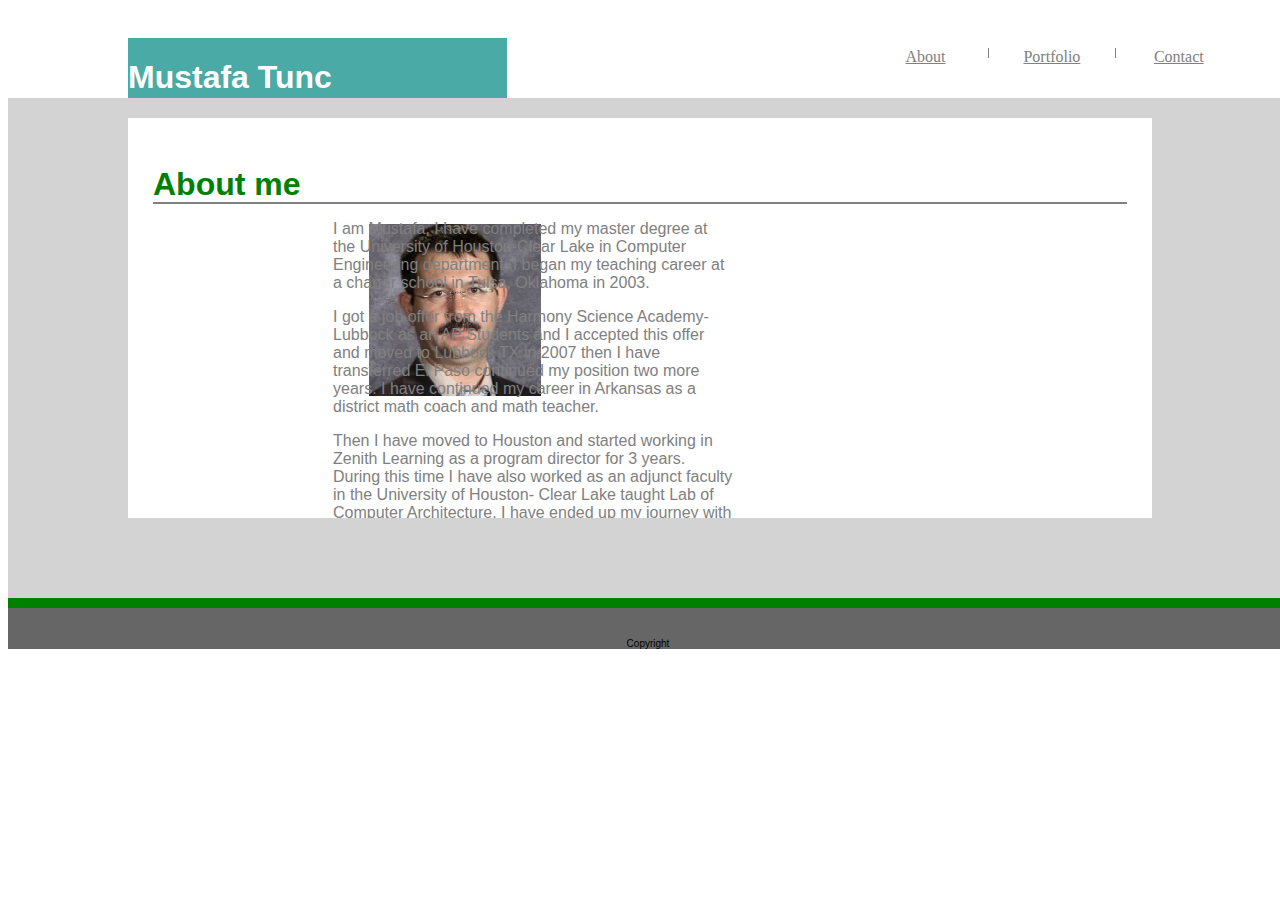
==== index.html @ c365709d "Merge pull request #1 from mtunc000/develop" ====
<! DOCTYPE html >
<html>
<head>
    <meta charset="utf-8" />
    <meta http-equiv="X-UA-Compatible" content="IE=edge">
    <title>Mustafa Tunc</title>
    <meta name="viewport" content="width=device-width, initial-scale=1">
    <link rel="stylesheet" type="text/css" media="screen" href="assets/css/style.css" />
    
</head>
<body>

      

    <div class='row cf'>

            <div class='row name'>
                    <h1>Mustafa Tunc</h1>
            
        </div>
    

        <div> <a class='row Contact' href="contact.html">Contact
                
            </a>

                </div>
                
            
            <div> <a class='row Portfolio' href="portfolio.html">Portfolio

            </a>

            </div>
          

            <div> <a class='row about' href="index.html">About
                    </a>
                </div>

    </div>

    <div class=' container'>

    </div>


    <div class='main cf'>

        <div class='columne me'>
            <h1> About me</h1>

        </div>

        <div class='columne myPicture'>
                <img src="assets/images/mt.png" alt="Mustafa Tunc">

        </div>

        <div class='columne Bio'>
            <p>I am Mustafa, I have completed my master degree at the University of Houston-Clear Lake in Computer Engineering department. I began my teaching career at a charter school in Tulsa, Oklahoma in 2003. </p>
            <p>I got a job offer from the Harmony Science Academy-Lubbock as an AP Students and I accepted this offer and moved to Lubbock TX in 2007 then I have transferred El Paso continued my position two more years. I have continued my career in Arkansas as a district math coach and math teacher.</p>
            <p> Then I have moved to Houston and started working in Zenith Learning as a program director for 3 years. During this time I have also worked as an adjunct faculty in the University of Houston- Clear Lake taught Lab of Computer Architecture. I have ended up my journey with HSE- Austin. I am currently working as an AP Academics of high school.</p>
            <p>I have started a new journey with this bootcamp.</p>
        </div>

    </div>

    <div class='seperator'>

        </div>


    <div class='footer'>
            
            <div class='copyright'>Copyright

            </div>

    </div>
    
</body>
</html>
---- assets/css/style.css ----
* {
    font-family: Arial, Helvetica, sans-serif;

}
.name {
    box-sizing: border-box;
    background-color: #4aaaa5;
    color: white;
    font-family: 'Times New Roman', Times, serif;
    margin-top: 30px;
    margin-left: 120px;
    padding-bottom: 5px;
    width: 30%;
    height: 60px;
    float: left;

}
.cf {
   display: block;
    clear: both;
    overflow: auto;
    
}

.row {
    box-sizing: border-box;
    position: relative;
    font-family: 'Times New Roman', Times, serif

}

.about {
    background-color: white;
    color: gray;
    margin-top: 40px;
    width: 10%;
    height: 10px;
    float: right;
    text-align: center;
    border-right: 1px solid gray;
    
    
}

.info {
    background-color: white;
    color: gray;
    margin-top: 20px;
    width: 100%;
    height: 10px;
    float: left;
    text-align: left;

}
.second {
    background-color: white;
    color: gray;
    margin-top: 50px;
    width: 100%;
    height: 10px;
    float: left;
    text-align: left;
}

.third {
    background-color: white;
    color: gray;
    margin-top: 50px;
    width: 100%;
    height: 10px;
    float: left;
    text-align: left;
}

.full {
    box-sizing: border-box;
    border: 2px solid gray;
    background-color: white;
    margin-top: 40px;
    margin-right: 40px;
    height: 30px;
    width: 80%;
    position: absolute;
    display: block;
}
.clearfix {
    clear: both;
    overflow: auto;
    
}
.email {
    box-sizing: border-box;
    border: 2px solid gray;
    background-color: white;
    margin-top: 100px;
    margin-right: 40px;
    height: 30px;
    width: 80%;
    position: absolute;
    display: block;

}

.message {

    box-sizing: border-box;
    border: 2px solid gray;
    background-color: white;
    margin-top: 160px;
    margin-right: 40px;
    height: 120px;
    width: 80%;
    position: absolute;
    display: block;


}

.Portfolio {

    background-color: white;
    color: gray;
    margin-top: 40px;
    width: 10%;
    height: 10px;
    float: right;
    text-align: center;
    border-right: 1px solid gray;
    

}

.Contact {

    background-color: white;
    color: gray;
    margin-top: 40px;
    margin-right: 30px;
    width: 10%;
    height: 10px;
    float: right;
    text-align: center;
}
.container {
    box-sizing: border-box;
    background-color: lightgray;
    margin: 0px;
    padding: 0px;
    height: 500px;
    width: 100%;
    position: absolute;

}
.main {
    box-sizing: border-box;
    background-color: #ffffff;
    color: gray;
    margin-left: 120px;
    margin-top: 20px;
    margin-right: 40px;
    padding: 25px;
    height: 400px;
    width: 80%;
    text-align: left;
    position: absolute;
 
}

.columne {
    margin-left: 120;
    box-sizing: border-box;
    text-align: center;
    height: auto;
    width: 100%;
    display:block;


}

.box {
    box-sizing: border-box;
    background-color: #ffffff;
    color: gray;
    margin-left: 120px;
    margin-right: 120px;
    margin-top: 20px;
    margin-right: 40px;
    padding: 25px;
    height: 450px;
    width: 80%;
    text-align: left;
    position: absolute;

}
.cf {
   display: block;
    clear: both;
    overflow: auto;
  
}

.me {
    margin-left: 0px;
    box-sizing: border-box;
    background-color: white;
    color:green;
    text-align: left;
    height: 40px;
    line-height: 40px;
    border-bottom: 2px solid gray;
    border-spacing: 0px;
    border-bottom-color: gray;
    position: relative;


}

.contactbox {

    padding: 0%;
    margin: 0px;
    box-sizing: border-box;
    background-color: white;
    color:green;
    height: 40px;
    width: 88%;
    line-height: 40px;
    border-bottom: 2px solid gray;
    border-spacing: 0px;
    border-bottom-color: gray;
    position: relative;

}

.fortfolio {

    box-sizing: border-box;
    background-color: white;
    color:green;
    height: 60px;
    width: 88%;
    border-bottom: 2px solid gray;
    border-spacing: 0px;
    border-bottom-color: gray;
    position: relative;
    float: left;
}

.myPicture {
    margin-left: -210px;
    padding-top: 20px;
    position: absolute;
    float: left;

}

.Bio {
    display: block;
    padding-top: 0px;
    width: 400px;
    margin-left: 180px;
    position: absolute;
    text-align: left;
    
  
}

.seperator {
    box-sizing: border-box;
    background-color: green; 
    margin-top: 500px;
    width: 100%;
    height: 10px;
    position: absolute;


}

.footer {

    box-sizing: border-box;
    background-color:#666666;
    margin-top: 510px;
    padding-top: 30px;
    display: block;
    clear: both;
    width: 100%;
    text-align: center;
    font-size: 10px;
    position: absolute;

}

#submit {
    box-sizing: border-box;
    background-color: green;
    color: white;
    margin-top: 160px;
    margin-left: 0px;
    position: relative;

}

.column {

    box-sizing: border-box;
    text-align: center;
    height: auto;
    width: 100%;
    display: inline-block;

}
.cf {
    clear: both;
    overflow: auto;
}

.giraffe {

    margin-top:40px;
    float: left;
    width: 25%;
    position: relative;
    display:block;
}

.dogy {

    float: middle;
    width:25%;
    margin-top:40px;
    margin-left: 250px;
    position: relative;
    display:block;
}

.horse{

    padding-top: 10px;
    float: left;
    margin-top: 20px;
    width: 25%;
    position: block;

}

.nature{

    padding-top: 10px;
    float: middle;
    width:25%;
    margin-top:20px;
    margin-left: 250px;
    position: relative;
    display:block;
}

.sunset {
    padding-top: 10px;
    float: left;
    margin-top: 20px;
    width: 25%;
    position: block;
}

.glabel {
    box-sizing: border-box;
    background-color: #4aaaa5;
    color: white;
    margin-top: -60px;
    margin-left: 0px;
    padding-top: 10px;
    padding-bottom: 0px;
    width: 158%;
    height: 40px;
    float: left;
    position: relative;
    z-index: 4;
}

.dlabel {
    box-sizing: border-box;
    background-color: #4aaaa5;
    color: white;
    margin-top: -60px;
    margin-left: 0px;
    padding-top: 10px;
    padding-bottom: 0px;
    width: 158%;
    height: 40px;
    float: left;
    position: relative;
    z-index: 4;

}
.hlabel {
    box-sizing: border-box;
    background-color: #4aaaa5;
    color: white;
    margin-top: -60px;
    margin-left: 0px;
    padding-top: 10px;
    padding-bottom: 0px;
    width: 158%;
    height: 40px;
    float: left;
    position: relative;
    z-index: 4;

}

.nlabel {
    box-sizing: border-box;
    background-color: #4aaaa5;
    color: white;
    margin-top: -60px;
    margin-left: 0px;
    padding-top: 10px;
    padding-bottom: 0px;
    width: 158%;
    height: 40px;
    float: left;
    position: relative;
    z-index: 4;

}

.slabel {
    box-sizing: border-box;
    background-color: #4aaaa5;
    color: white;
    margin-top: -60px;
    margin-left: 0px;
    padding-top: 10px;
    padding-bottom: 0px;
    width: 158%;
    height: 40px;
    float: left;
    position: relative;
    z-index: 4;

}
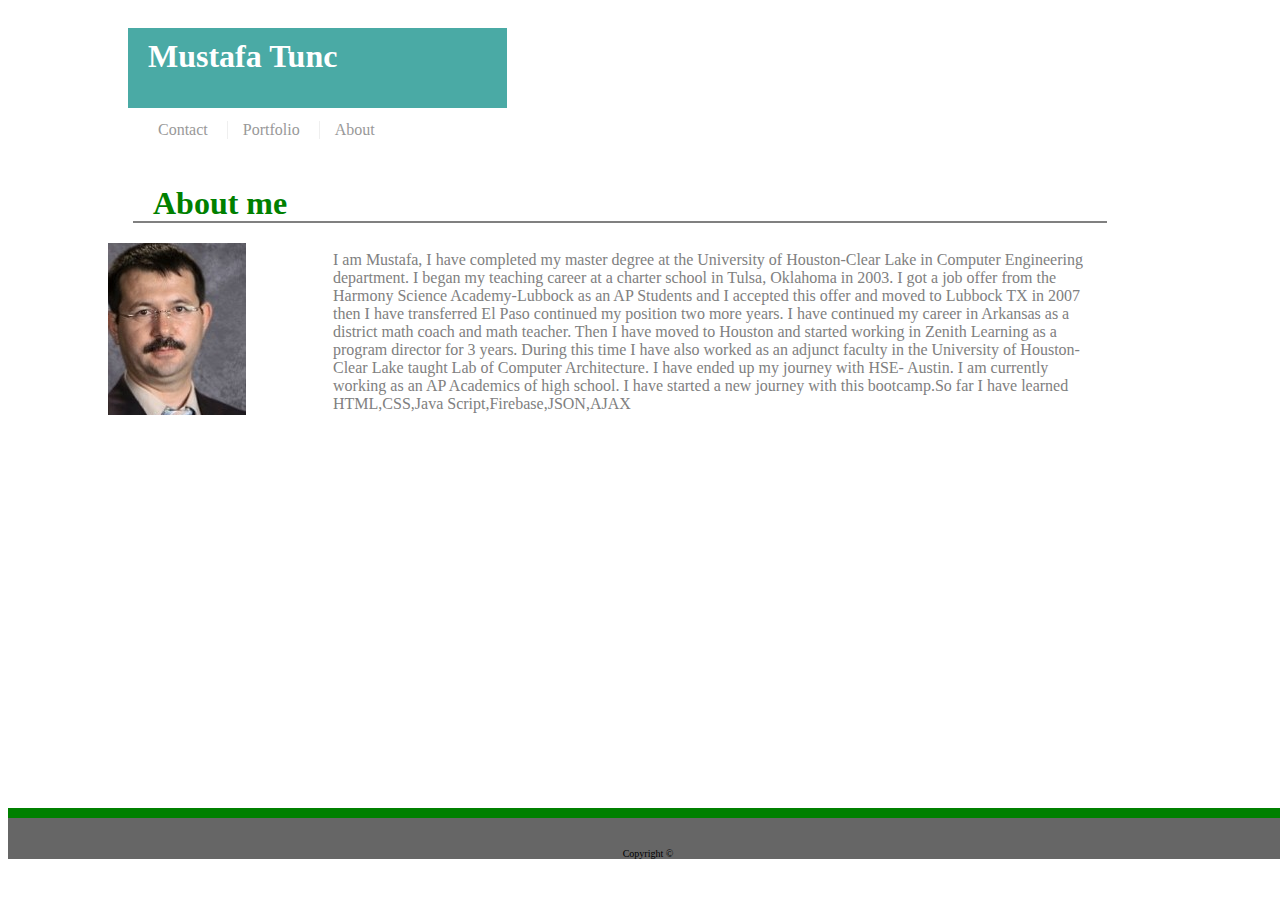
==== commit 6f628282: "working" ====
--- a/index.html
+++ b/index.html
@@ -1,49 +1,76 @@
 <! DOCTYPE html >
 <html>
+
 <head>
     <meta charset="utf-8" />
     <meta http-equiv="X-UA-Compatible" content="IE=edge">
     <title>Mustafa Tunc</title>
     <meta name="viewport" content="width=device-width, initial-scale=1">
     <link rel="stylesheet" type="text/css" media="screen" href="assets/css/style.css" />
-    
+
 </head>
+
 <body>
 
-      
 
-    <div class='row cf'>
+    <!-- <header id="masthead">
+        <div class="container">
+          <a href="index.html" id="logo">Your Name</a>
+          <nav>
+            <a href="index.html">About</a>
+            <a href="portfolio.html">Portfolio</a>
+            <a href="contact.html">Contact</a>
+          </nav>
+        </div>
+      </header> -->
 
-            <div class='row name'>
-                    <h1>Mustafa Tunc</h1>
-            
-        </div>
-    
 
-        <div> <a class='row Contact' href="contact.html">Contact
-                
-            </a>
+    <!-- <div class="square"> -->
+        <div class=" square name">
+            <h1>Mustafa Tunc</h1>
+        <!-- </div>
+    </div> -->
 
-                </div>
-                
-            
-            <div> <a class='row Portfolio' href="portfolio.html">Portfolio
+    <!-- <div class="row"> -->
+        <nav>
+            <a href="contact.html">Contact </a>
 
-            </a>
+            <a href="portfolio.html">Portfolio </a>
 
-            </div>
-          
+            <a href="index.html">About </a>
+        </nav>
+    </div>
 
-            <div> <a class='row about' href="index.html">About
-                    </a>
-                </div>
+    <!-- 
+    <div id="main-container" class="container">
+        <section class="main-section">
+            <h1>About Me</h1>
+
+            <img src="assets/images/cat.jpg" class="auth-image" alt="Your Name">
+
+            <p>Lorem ipsum dolor sit amet, consectetur adipiscing elit. Aliquam vestibulum luctus felis, ac rhoncus
+                nunc porttitor condimentum. Mauris sit amet dolor eu elit varius varius facilisis id arcu. Proin vel
+                dui massa. Nunc rhoncus fringilla pharetra. Vestibulum bibendum consectetur euismod. Proin commodo
+                purus vitae sollicitudin consectetur.</p>
+
+            <p>Donec vehicula lacus at leo feugiat lacinia. In et ex ultrices, ultrices neque non, pretium odio. Nunc
+                id eros iaculis, pulvinar quam eget, egestas mauris.</p>
+
+            <p>Suspendisse dictum, arcu at convallis faucibus, quam sapien tincidunt nunc, sit amet egestas nibh tortor
+                et mi. Orci varius natoque penatibus et magnis dis parturient montes, nascetur ridiculus mus.</p>
+
+        </section>
 
     </div>
 
-    <div class=' container'>
+    <footer>
+        <div class="container">
+            Copyright &copy;
+        </div>
+    </footer>
+</body>
 
-    </div>
-
+</html> -->
 
     <div class='main cf'>
 
@@ -53,31 +80,39 @@
         </div>
 
         <div class='columne myPicture'>
-                <img src="assets/images/mt.png" alt="Mustafa Tunc">
+            <img src="assets/images/mt.png" alt="Mustafa Tunc">
 
         </div>
 
         <div class='columne Bio'>
-            <p>I am Mustafa, I have completed my master degree at the University of Houston-Clear Lake in Computer Engineering department. I began my teaching career at a charter school in Tulsa, Oklahoma in 2003. </p>
-            <p>I got a job offer from the Harmony Science Academy-Lubbock as an AP Students and I accepted this offer and moved to Lubbock TX in 2007 then I have transferred El Paso continued my position two more years. I have continued my career in Arkansas as a district math coach and math teacher.</p>
-            <p> Then I have moved to Houston and started working in Zenith Learning as a program director for 3 years. During this time I have also worked as an adjunct faculty in the University of Houston- Clear Lake taught Lab of Computer Architecture. I have ended up my journey with HSE- Austin. I am currently working as an AP Academics of high school.</p>
-            <p>I have started a new journey with this bootcamp.</p>
+            <p>I am Mustafa, I have completed my master degree at the University of Houston-Clear Lake in Computer
+                Engineering department. I began my teaching career at a charter school in Tulsa, Oklahoma in 2003.
+                I got a job offer from the Harmony Science Academy-Lubbock as an AP Students and I accepted this offer
+                and moved to Lubbock TX in 2007 then I have transferred El Paso continued my position two more years. I
+                have continued my career in Arkansas as a district math coach and math teacher.
+                Then I have moved to Houston and started working in Zenith Learning as a program director for 3 years.
+                During this time I have also worked as an adjunct faculty in the University of Houston- Clear Lake
+                taught Lab of Computer Architecture. I have ended up my journey with HSE- Austin. I am currently
+                working as an AP Academics of high school.
+                I have started a new journey with this bootcamp.So far I have learned HTML,CSS,Java
+                Script,Firebase,JSON,AJAX</p>
         </div>
 
     </div>
 
     <div class='seperator'>
 
+    </div>
+
+
+    <div class='footer'>
+
+        <div class='copyright'>Copyright &copy;
+
         </div>
 
 
-    <div class='footer'>
-            
-            <div class='copyright'>Copyright
 
-            </div>
+</body>
 
-    </div>
-    
-</body>
 </html>--- a/assets/css/style.css
+++ b/assets/css/style.css
@@ -1,163 +1,207 @@
 
-* {
-    font-family: Arial, Helvetica, sans-serif;
-
-}
-.name {
+
+/* 
+body {
+    font-family: Arial, "Helvetica Neue", Helvetica, sans-serif;
+    font-size: 18px;
+    line-height: 34px;
+    color: #777;
+    background: url("../images/concrete_seamless.png");
+  }
+  
+  * {
+    box-sizing: border-box;
+  }
+  
+  /* general */
+  
+  /* .container {
+    width: 100%;
+    max-width: 960px;
+    margin: 0 auto;
+    clear: both;
+  }
+  
+  h1,
+  h2,
+  h3,
+  p {
+    margin-bottom: 20px;
+  }
+  
+  p:last-child {
+    margin-bottom: 0;
+  }
+  
+  h1,
+  h2,
+  h3 {
+    font-family: Georgia, Times, "Times New Roman", serif;
+    font-weight: 700;
+    color: #4aaaa5;
+  }
+  
+  h1 {
+    padding-bottom: 20px;
+    font-size: 30px;
+    line-height: 49px;
+    border-bottom: 3px solid #ddd;
+  }
+  
+  h2,
+  h3 {
+    font-size: 22px;
+  }
+#masthead {
+    position: fixed;
+    z-index: 99;
+    width: 100%;
+    margin: 0 0 30px;
+    overflow: auto;
+    color: #fff;
+    background: #fff;
+    border-bottom: 2px solid #ccc;
+  }
+  
+  #logo {
+    float: left;
+    width: 250px;
+    height: 90px;
+    font-family: Georgia, Times, "Times New Roman", serif;
+    font-size: 30px;
+    font-weight: 700;
+    line-height: 90px;
+    color: #fff;
+    text-align: center;
+    text-decoration: none;
+    background: #4aaaa5;
+  }*/
+
+  .square{
+    margin-top: 20px;
+/* }
+
+.name { */
     box-sizing: border-box;
     background-color: #4aaaa5;
     color: white;
     font-family: 'Times New Roman', Times, serif;
-    margin-top: 30px;
+    margin-top: 20px;
     margin-left: 120px;
-    padding-bottom: 5px;
+    padding-bottom: 30px;
     width: 30%;
-    height: 60px;
-    float: left;
-
-}
-.cf {
-   display: block;
-    clear: both;
-    overflow: auto;
+    height: 80px;
+    float: left;
+}
+h1{
+    margin-top: 10px;
+    margin-left: 20px;
+}
+  
+  nav {
+    float: left;
+    margin-top: 25px;
+  }
+  
+  nav a {
+    display: inline-block;
+    padding-left: 15px;
+    margin-left: 15px;
+    line-height: 18px;
+    color: #999;
+    text-decoration: none;
+    border-left: 1px solid #efefef;
+  }
+  
+  nav a:first-child {
+    border-left: 0 none;
+  } 
+
+  /* footer {
+    padding: 30px 0;
+    clear: both;
+    font-size: 12px;
+    color: #fff;
+    color: #ccc;
+    text-align: center;
+    background: #666;
+    border-top: 8px solid #4aaaa5;
+    height: 50px;
+  }
+  
+  h3, h2 {
+    padding-bottom: 20px;
+    margin-bottom: 15px;
+    line-height: 22px;
+    border-bottom: 2px solid #eee;
+  }
+  
+  /* main */
+  
+  /* #main-container {
+    padding-top: 130px;
+    min-height: calc(100vh - 70px);
+  }
+  
+  .main-section {
+    float: left;
+    width: 100%;
+    max-width: 960px;
+    padding: 30px;
+    margin: 0 0 40px;
+    background: #fff;
+    border: 1px solid #ddd;
+  } */ 
+
+
+/* .row {
+    box-sizing: border-box;
+    margin-top: 120px;
+    margin-left: 1260px;
+    padding-left:0px;
+    float: middle;
+    position: relative;
+    font-family: 'Times New Roman', Times, serif
+
+} */
+/* .row.Contact {
+    background-color: white;
+    color: gray;
+    margin-top: 40px;
+    margin-left:-220px;
+    float: left;
+    text-align: center;
     
 }
-
-.row {
-    box-sizing: border-box;
-    position: relative;
-    font-family: 'Times New Roman', Times, serif
-
-}
-
-.about {
+.row.Portfolio {
+
     background-color: white;
     color: gray;
     margin-top: 40px;
+    margin-left: -320px;
+    float: left;
+    text-align: center;
+    border-right: 1px solid gray;   
+}
+.row.about {
+    background-color: white;
+    color: gray;
+    margin-top: 40px;
+    margin-left: -420px;
     width: 10%;
     height: 10px;
-    float: right;
-    text-align: center;
-    border-right: 1px solid gray;
-    
-    
-}
-
-.info {
-    background-color: white;
-    color: gray;
-    margin-top: 20px;
-    width: 100%;
-    height: 10px;
-    float: left;
-    text-align: left;
-
-}
-.second {
-    background-color: white;
-    color: gray;
-    margin-top: 50px;
-    width: 100%;
-    height: 10px;
-    float: left;
-    text-align: left;
-}
-
-.third {
-    background-color: white;
-    color: gray;
-    margin-top: 50px;
-    width: 100%;
-    height: 10px;
-    float: left;
-    text-align: left;
-}
-
-.full {
-    box-sizing: border-box;
-    border: 2px solid gray;
-    background-color: white;
-    margin-top: 40px;
-    margin-right: 40px;
-    height: 30px;
-    width: 80%;
-    position: absolute;
-    display: block;
-}
-.clearfix {
-    clear: both;
-    overflow: auto;
-    
-}
-.email {
-    box-sizing: border-box;
-    border: 2px solid gray;
-    background-color: white;
-    margin-top: 100px;
-    margin-right: 40px;
-    height: 30px;
-    width: 80%;
-    position: absolute;
-    display: block;
-
-}
-
-.message {
-
-    box-sizing: border-box;
-    border: 2px solid gray;
-    background-color: white;
-    margin-top: 160px;
-    margin-right: 40px;
-    height: 120px;
-    width: 80%;
-    position: absolute;
-    display: block;
-
-
-}
-
-.Portfolio {
-
-    background-color: white;
-    color: gray;
-    margin-top: 40px;
-    width: 10%;
-    height: 10px;
-    float: right;
-    text-align: center;
-    border-right: 1px solid gray;
-    
-
-}
-
-.Contact {
-
-    background-color: white;
-    color: gray;
-    margin-top: 40px;
-    margin-right: 30px;
-    width: 10%;
-    height: 10px;
-    float: right;
-    text-align: center;
-}
-.container {
-    box-sizing: border-box;
-    background-color: lightgray;
-    margin: 0px;
-    padding: 0px;
-    height: 500px;
-    width: 100%;
-    position: absolute;
-
-}
+    float: left;
+    text-align: center;
+    border-right: 1px solid gray; 
+       
+} */
+
 .main {
     box-sizing: border-box;
     background-color: #ffffff;
     color: gray;
-    margin-left: 120px;
-    margin-top: 20px;
+    margin-left: 100px;
+    margin-top: 140px;
     margin-right: 40px;
     padding: 25px;
     height: 400px;
@@ -166,7 +210,11 @@
     position: absolute;
  
 }
-
+.cf {
+   display: block;
+    clear: both;
+    overflow: auto;   
+}
 .columne {
     margin-left: 120;
     box-sizing: border-box;
@@ -174,30 +222,23 @@
     height: auto;
     width: 100%;
     display:block;
-
-
-}
-
-.box {
-    box-sizing: border-box;
-    background-color: #ffffff;
-    color: gray;
-    margin-left: 120px;
-    margin-right: 120px;
+}
+
+.columne.myPicture{
+    margin-left: -460px;
     margin-top: 20px;
-    margin-right: 40px;
-    padding: 25px;
-    height: 450px;
-    width: 80%;
+    position: relative;
+}
+
+.columne.Bio {
+    margin-top: -180px;
+    display: inline-block;
+    width : 760px;
+    padding-top: 0px;
+    margin-left: 200px;
+    position: relative;
     text-align: left;
-    position: absolute;
-
-}
-.cf {
-   display: block;
-    clear: both;
-    overflow: auto;
-  
+     
 }
 
 .me {
@@ -213,75 +254,22 @@
     border-bottom-color: gray;
     position: relative;
 
-
-}
-
-.contactbox {
-
-    padding: 0%;
-    margin: 0px;
-    box-sizing: border-box;
-    background-color: white;
-    color:green;
-    height: 40px;
-    width: 88%;
-    line-height: 40px;
-    border-bottom: 2px solid gray;
-    border-spacing: 0px;
-    border-bottom-color: gray;
-    position: relative;
-
-}
-
-.fortfolio {
-
-    box-sizing: border-box;
-    background-color: white;
-    color:green;
-    height: 60px;
-    width: 88%;
-    border-bottom: 2px solid gray;
-    border-spacing: 0px;
-    border-bottom-color: gray;
-    position: relative;
-    float: left;
-}
-
-.myPicture {
-    margin-left: -210px;
-    padding-top: 20px;
-    position: absolute;
-    float: left;
-
-}
-
-.Bio {
-    display: block;
-    padding-top: 0px;
-    width: 400px;
-    margin-left: 180px;
-    position: absolute;
-    text-align: left;
-    
-  
 }
 
 .seperator {
     box-sizing: border-box;
     background-color: green; 
-    margin-top: 500px;
+    margin-top: 800px;
     width: 100%;
     height: 10px;
     position: absolute;
-
-
 }
 
 .footer {
 
     box-sizing: border-box;
     background-color:#666666;
-    margin-top: 510px;
+    margin-top: 810px;
     padding-top: 30px;
     display: block;
     clear: both;
@@ -291,153 +279,3 @@
     position: absolute;
 
 }
-
-#submit {
-    box-sizing: border-box;
-    background-color: green;
-    color: white;
-    margin-top: 160px;
-    margin-left: 0px;
-    position: relative;
-
-}
-
-.column {
-
-    box-sizing: border-box;
-    text-align: center;
-    height: auto;
-    width: 100%;
-    display: inline-block;
-
-}
-.cf {
-    clear: both;
-    overflow: auto;
-}
-
-.giraffe {
-
-    margin-top:40px;
-    float: left;
-    width: 25%;
-    position: relative;
-    display:block;
-}
-
-.dogy {
-
-    float: middle;
-    width:25%;
-    margin-top:40px;
-    margin-left: 250px;
-    position: relative;
-    display:block;
-}
-
-.horse{
-
-    padding-top: 10px;
-    float: left;
-    margin-top: 20px;
-    width: 25%;
-    position: block;
-
-}
-
-.nature{
-
-    padding-top: 10px;
-    float: middle;
-    width:25%;
-    margin-top:20px;
-    margin-left: 250px;
-    position: relative;
-    display:block;
-}
-
-.sunset {
-    padding-top: 10px;
-    float: left;
-    margin-top: 20px;
-    width: 25%;
-    position: block;
-}
-
-.glabel {
-    box-sizing: border-box;
-    background-color: #4aaaa5;
-    color: white;
-    margin-top: -60px;
-    margin-left: 0px;
-    padding-top: 10px;
-    padding-bottom: 0px;
-    width: 158%;
-    height: 40px;
-    float: left;
-    position: relative;
-    z-index: 4;
-}
-
-.dlabel {
-    box-sizing: border-box;
-    background-color: #4aaaa5;
-    color: white;
-    margin-top: -60px;
-    margin-left: 0px;
-    padding-top: 10px;
-    padding-bottom: 0px;
-    width: 158%;
-    height: 40px;
-    float: left;
-    position: relative;
-    z-index: 4;
-
-}
-.hlabel {
-    box-sizing: border-box;
-    background-color: #4aaaa5;
-    color: white;
-    margin-top: -60px;
-    margin-left: 0px;
-    padding-top: 10px;
-    padding-bottom: 0px;
-    width: 158%;
-    height: 40px;
-    float: left;
-    position: relative;
-    z-index: 4;
-
-}
-
-.nlabel {
-    box-sizing: border-box;
-    background-color: #4aaaa5;
-    color: white;
-    margin-top: -60px;
-    margin-left: 0px;
-    padding-top: 10px;
-    padding-bottom: 0px;
-    width: 158%;
-    height: 40px;
-    float: left;
-    position: relative;
-    z-index: 4;
-
-}
-
-.slabel {
-    box-sizing: border-box;
-    background-color: #4aaaa5;
-    color: white;
-    margin-top: -60px;
-    margin-left: 0px;
-    padding-top: 10px;
-    padding-bottom: 0px;
-    width: 158%;
-    height: 40px;
-    float: left;
-    position: relative;
-    z-index: 4;
-
-}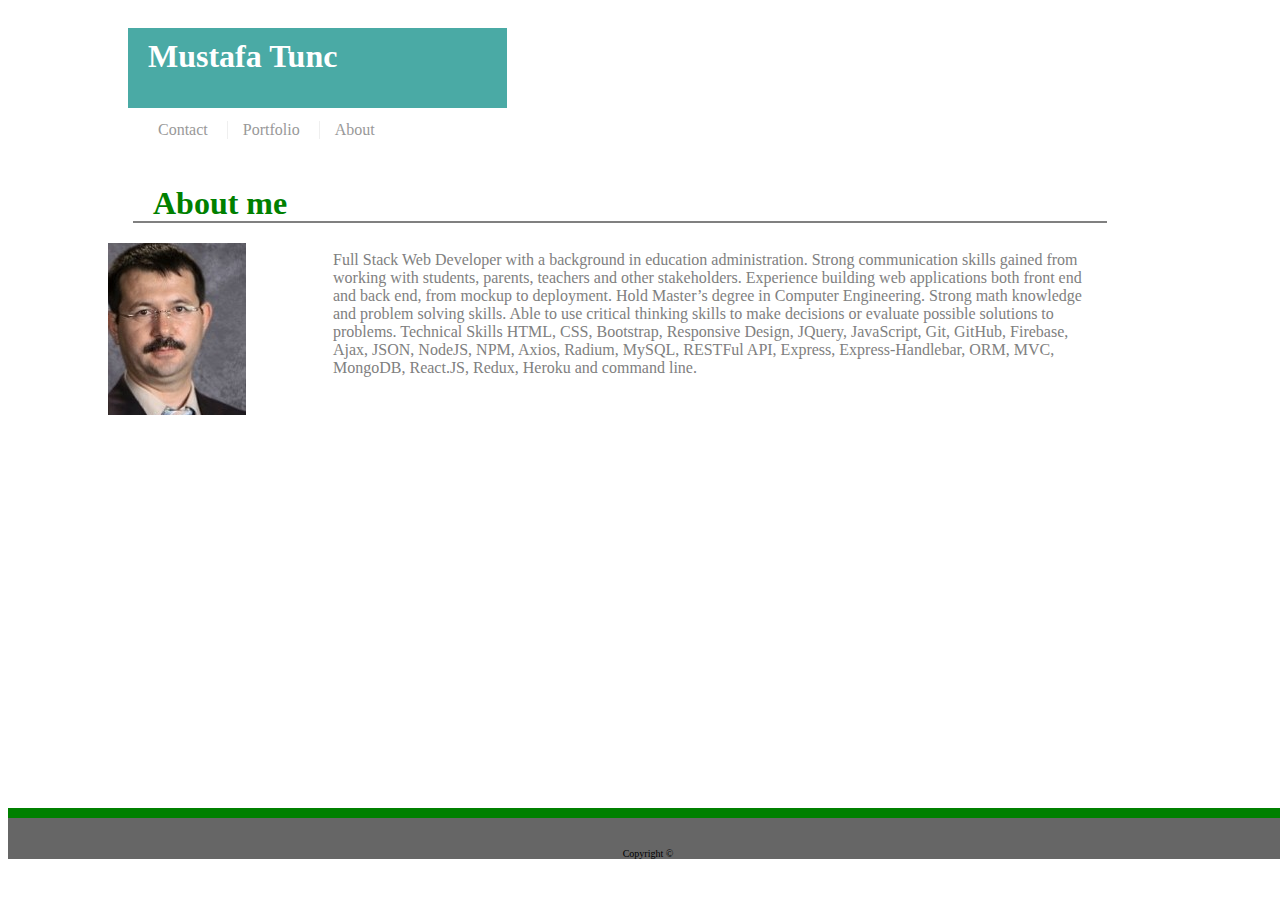
==== commit 480054a3: "start to update" ====
--- a/index.html
+++ b/index.html
@@ -85,17 +85,10 @@
         </div>
 
         <div class='columne Bio'>
-            <p>I am Mustafa, I have completed my master degree at the University of Houston-Clear Lake in Computer
-                Engineering department. I began my teaching career at a charter school in Tulsa, Oklahoma in 2003.
-                I got a job offer from the Harmony Science Academy-Lubbock as an AP Students and I accepted this offer
-                and moved to Lubbock TX in 2007 then I have transferred El Paso continued my position two more years. I
-                have continued my career in Arkansas as a district math coach and math teacher.
-                Then I have moved to Houston and started working in Zenith Learning as a program director for 3 years.
-                During this time I have also worked as an adjunct faculty in the University of Houston- Clear Lake
-                taught Lab of Computer Architecture. I have ended up my journey with HSE- Austin. I am currently
-                working as an AP Academics of high school.
-                I have started a new journey with this bootcamp.So far I have learned HTML,CSS,Java
-                Script,Firebase,JSON,AJAX</p>
+            <p> Full Stack Web Developer with a background in education administration. Strong communication skills gained from working with students, parents, teachers and other stakeholders. Experience building web applications both front end and back end, from mockup to deployment. Hold Master’s degree in Computer Engineering. Strong math knowledge and problem solving skills. Able to use critical thinking skills to make decisions or evaluate possible solutions to problems. 
+
+                Technical Skills
+                HTML, CSS, Bootstrap, Responsive Design, JQuery, JavaScript, Git, GitHub, Firebase, Ajax, JSON, NodeJS, NPM, Axios, Radium, MySQL, RESTFul API, Express, Express-Handlebar, ORM, MVC, MongoDB, React.JS, Redux, Heroku and command line.</p>
         </div>
 
     </div>
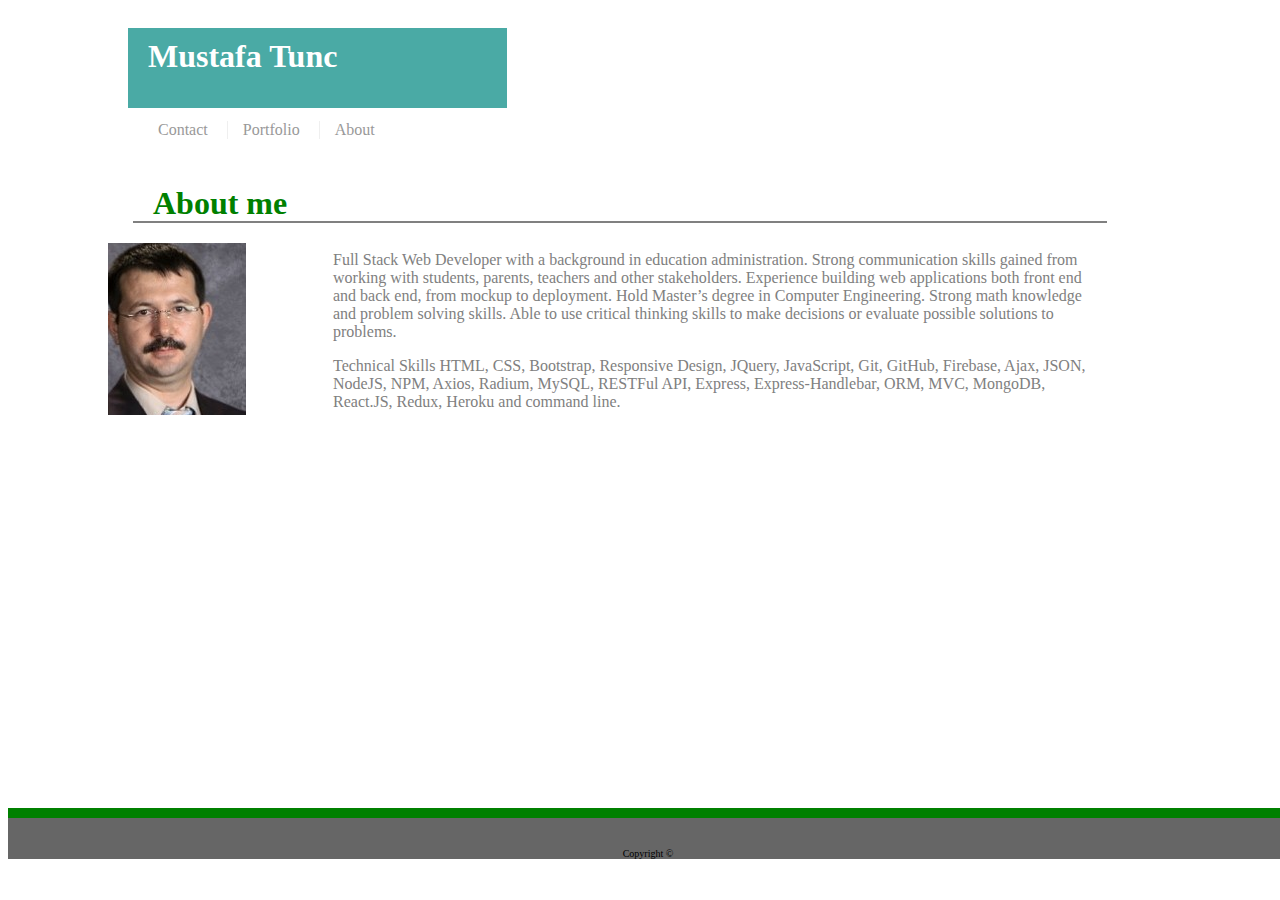
==== commit 28504a61: "portfolio is getting ready" ====
--- a/index.html
+++ b/index.html
@@ -12,26 +12,9 @@
 
 <body>
 
-
-    <!-- <header id="masthead">
-        <div class="container">
-          <a href="index.html" id="logo">Your Name</a>
-          <nav>
-            <a href="index.html">About</a>
-            <a href="portfolio.html">Portfolio</a>
-            <a href="contact.html">Contact</a>
-          </nav>
-        </div>
-      </header> -->
-
-
-    <!-- <div class="square"> -->
         <div class=" square name">
             <h1>Mustafa Tunc</h1>
-        <!-- </div>
-    </div> -->
-
-    <!-- <div class="row"> -->
+  
         <nav>
             <a href="contact.html">Contact </a>
 
@@ -40,37 +23,6 @@
             <a href="index.html">About </a>
         </nav>
     </div>
-
-    <!-- 
-    <div id="main-container" class="container">
-        <section class="main-section">
-            <h1>About Me</h1>
-
-            <img src="assets/images/cat.jpg" class="auth-image" alt="Your Name">
-
-            <p>Lorem ipsum dolor sit amet, consectetur adipiscing elit. Aliquam vestibulum luctus felis, ac rhoncus
-                nunc porttitor condimentum. Mauris sit amet dolor eu elit varius varius facilisis id arcu. Proin vel
-                dui massa. Nunc rhoncus fringilla pharetra. Vestibulum bibendum consectetur euismod. Proin commodo
-                purus vitae sollicitudin consectetur.</p>
-
-            <p>Donec vehicula lacus at leo feugiat lacinia. In et ex ultrices, ultrices neque non, pretium odio. Nunc
-                id eros iaculis, pulvinar quam eget, egestas mauris.</p>
-
-            <p>Suspendisse dictum, arcu at convallis faucibus, quam sapien tincidunt nunc, sit amet egestas nibh tortor
-                et mi. Orci varius natoque penatibus et magnis dis parturient montes, nascetur ridiculus mus.</p>
-
-        </section>
-
-    </div>
-
-    <footer>
-        <div class="container">
-            Copyright &copy;
-        </div>
-    </footer>
-</body>
-
-</html> -->
 
     <div class='main cf'>
 
@@ -85,9 +37,14 @@
         </div>
 
         <div class='columne Bio'>
-            <p> Full Stack Web Developer with a background in education administration. Strong communication skills gained from working with students, parents, teachers and other stakeholders. Experience building web applications both front end and back end, from mockup to deployment. Hold Master’s degree in Computer Engineering. Strong math knowledge and problem solving skills. Able to use critical thinking skills to make decisions or evaluate possible solutions to problems. 
+            <p> Full Stack Web Developer with a background in education administration. 
+                Strong communication skills gained from working with students, parents, teachers and other stakeholders. 
+                Experience building web applications both front end and back end, from mockup to deployment. 
+                Hold Master’s degree in Computer Engineering. Strong math knowledge and problem solving skills. 
+                Able to use critical thinking skills to make decisions or evaluate possible solutions to problems. </p> 
+                
 
-                Technical Skills
+              <p> Technical Skills
                 HTML, CSS, Bootstrap, Responsive Design, JQuery, JavaScript, Git, GitHub, Firebase, Ajax, JSON, NodeJS, NPM, Axios, Radium, MySQL, RESTFul API, Express, Express-Handlebar, ORM, MVC, MongoDB, React.JS, Redux, Heroku and command line.</p>
         </div>
 
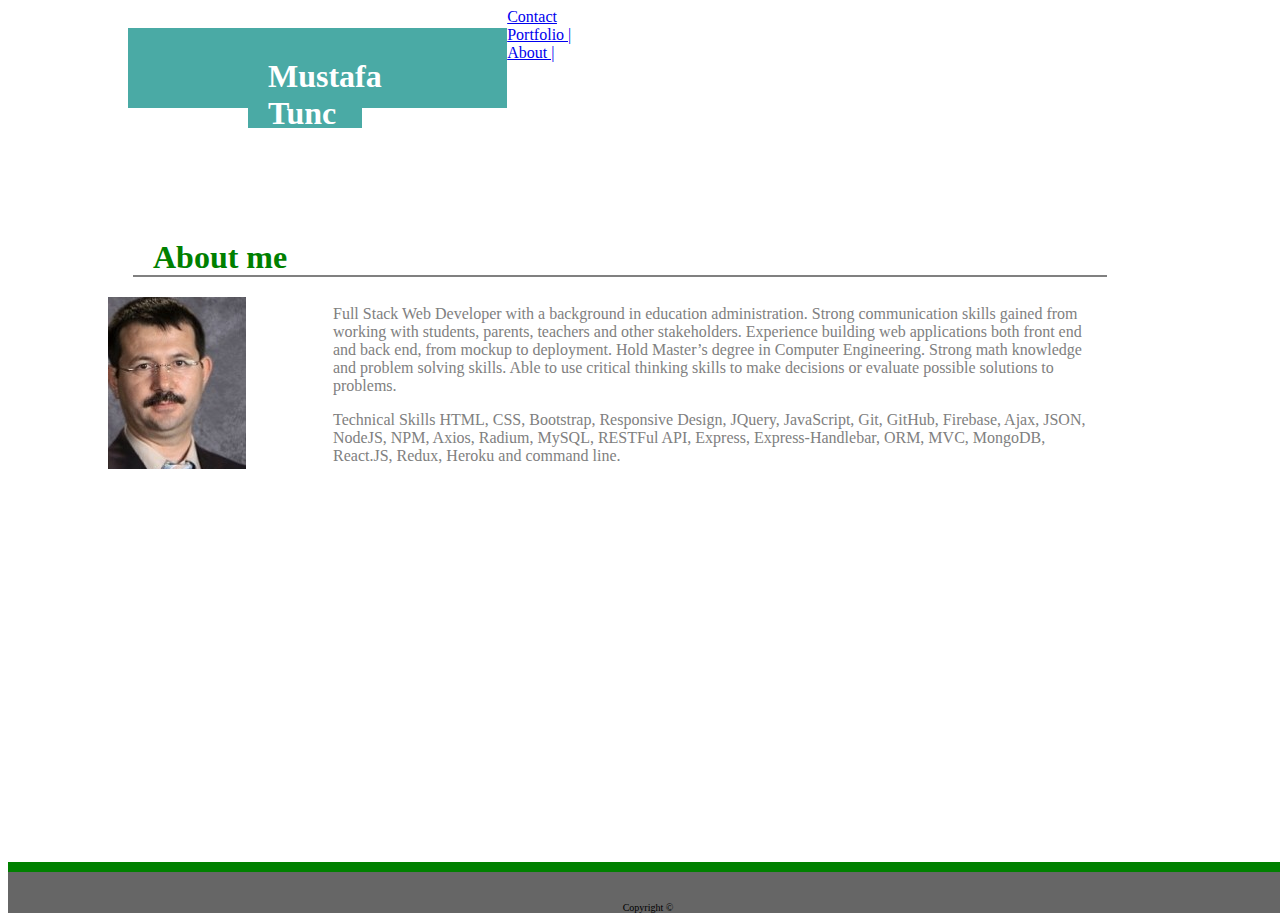
==== commit 74cf25d6: "adding projects" ====
--- a/index.html
+++ b/index.html
@@ -12,17 +12,21 @@
 
 <body>
 
+    <div class="square">
         <div class=" square name">
             <h1>Mustafa Tunc</h1>
+        </div>
+    </div>
   
-        <nav>
-            <a href="contact.html">Contact </a>
+    <div class="row">
+        <div><a class='row Contact' href="contact.html">Contact </a></div>
 
-            <a href="portfolio.html">Portfolio </a>
+        <div><a class='row Portfolio' href="portfolio.html">Portfolio |</a> </div>
 
-            <a href="index.html">About </a>
-        </nav>
+        <div><a class='row about' href="index.html">About |</a></div>
+
     </div>
+
 
     <div class='main cf'>
 
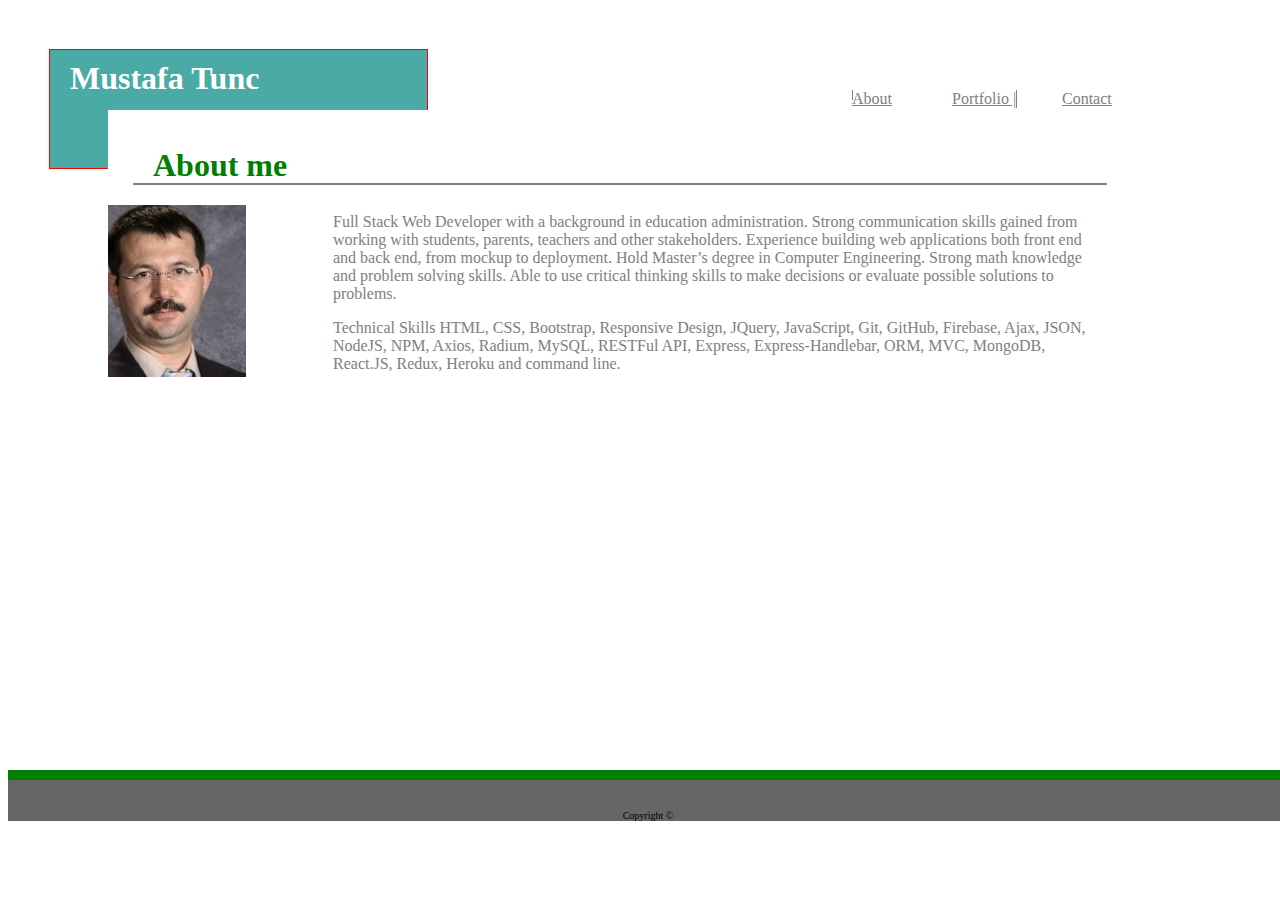
==== commit a5c90136: "working on about" ====
--- a/index.html
+++ b/index.html
@@ -6,7 +6,9 @@
     <meta http-equiv="X-UA-Compatible" content="IE=edge">
     <title>Mustafa Tunc</title>
     <meta name="viewport" content="width=device-width, initial-scale=1">
-    <link rel="stylesheet" type="text/css" media="screen" href="assets/css/style.css" />
+    <link rel="stylesheet" type="text/css" media="screen" href="assets/css/about.css" />
+    <link rel="stylesheet" href="https://stackpath.bootstrapcdn.com/bootstrap/4.1.3/css/bootstrap.min.css" integrity="sha384-MCw98/SFnGE8fJT3GXwEOngsV7Zt27NXFoaoApmYm81iuXoPkFOJwJ8ERdknLPMO"
+    crossorigin="anonymous">
 
 </head>
 
@@ -64,6 +66,7 @@
         <div class='copyright'>Copyright &copy;
 
         </div>
+    </div>
 
 
 
--- a/assets/css/about.css
+++ b/assets/css/about.css
@@ -0,0 +1,147 @@
+.square{
+    margin-top: -40px;
+    border:1px solid red;
+    
+}
+
+.name {
+    box-sizing: border-box;
+    background-color: #4aaaa5;
+    color: white;
+    font-family: 'Times New Roman', Times, serif;
+    margin-top: 80px;
+    margin-left: 40px;
+    padding-bottom: 30px;
+    width: 30%;
+    height: 120px;
+    float: left;
+}
+h1{
+    margin-top: 10px;
+    margin-left: 20px;
+}
+.row {
+    box-sizing: border-box;
+    margin-top: 80px;
+    margin-left: -120px;
+    float: right;
+    position: relative;
+    font-family: 'Times New Roman', Times, serif
+
+}
+.row.Contact {
+    background-color: white;
+    color: gray;
+    margin-top: 40px;
+    margin-left:-210px;
+    float: left;
+    text-align: center;
+    
+}
+.row.Portfolio {
+
+    background-color: white;
+    color: gray;
+    margin-top: 40px;
+    margin-left: -320px;
+    float: left;
+    text-align: center;
+    border-right: 1px solid gray;   
+}
+.row.about {
+    background-color: white;
+    color: gray;
+    margin-top: 40px;
+    margin-left: -420px;
+    width: 10%;
+    height: 10px;
+    float: left;
+    text-align: center;
+    border-right: 1px solid gray; 
+       
+}
+
+
+.main {
+    box-sizing: border-box;
+    background-color: #ffffff;
+    color: gray;
+    margin-left: 100px;
+    margin-top: 140px;
+    margin-right: 40px;
+    padding: 25px;
+    height: 400px;
+    width: 80%;
+    text-align: left;
+    position: absolute;
+ 
+}
+.cf {
+   display: block;
+    clear: both;
+    overflow: auto;   
+}
+.columne {
+    margin-left: 120;
+    box-sizing: border-box;
+    text-align: center;
+    height: auto;
+    width: 100%;
+    display:block;
+}
+
+.columne.myPicture{
+    margin-left: -460px;
+    margin-top: 20px;
+    position: relative;
+}
+
+.columne.Bio {
+    margin-top: -180px;
+    display: inline-block;
+    width : 760px;
+    padding-top: 0px;
+    margin-left: 200px;
+    position: relative;
+    text-align: left;
+     
+}
+
+.me {
+    margin-left: 0px;
+    box-sizing: border-box;
+    background-color: white;
+    color:green;
+    text-align: left;
+    height: 40px;
+    line-height: 40px;
+    border-bottom: 2px solid gray;
+    border-spacing: 0px;
+    border-bottom-color: gray;
+    position: relative;
+
+}
+
+.seperator {
+    box-sizing: border-box;
+    background-color: green; 
+    margin-top: 800px;
+    width: 100%;
+    height: 10px;
+    position: absolute;
+}
+
+.footer {
+
+    box-sizing: border-box;
+    background-color:#666666;
+    margin-top: 810px;
+    padding-top: 30px;
+    display: block;
+    clear: both;
+    width: 100%;
+    text-align: center;
+    font-size: 10px;
+    position: absolute;
+
+}
